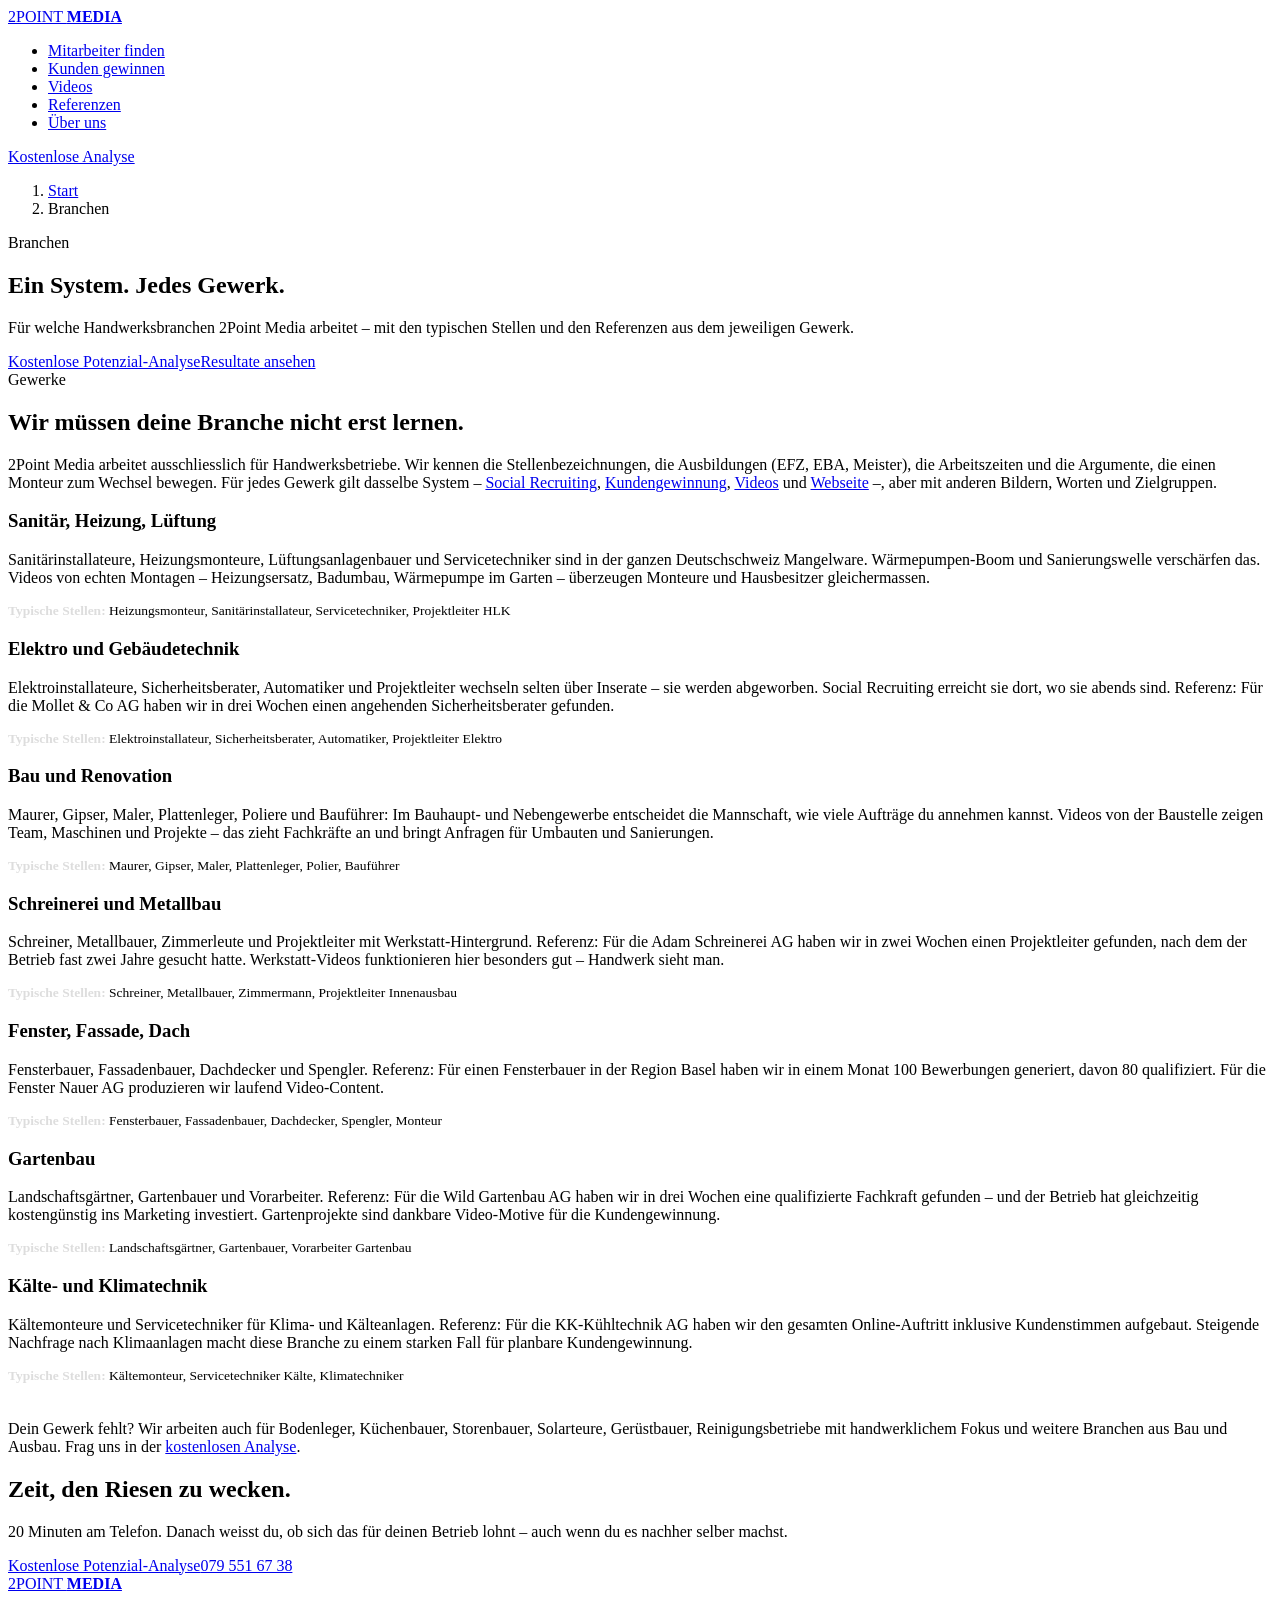
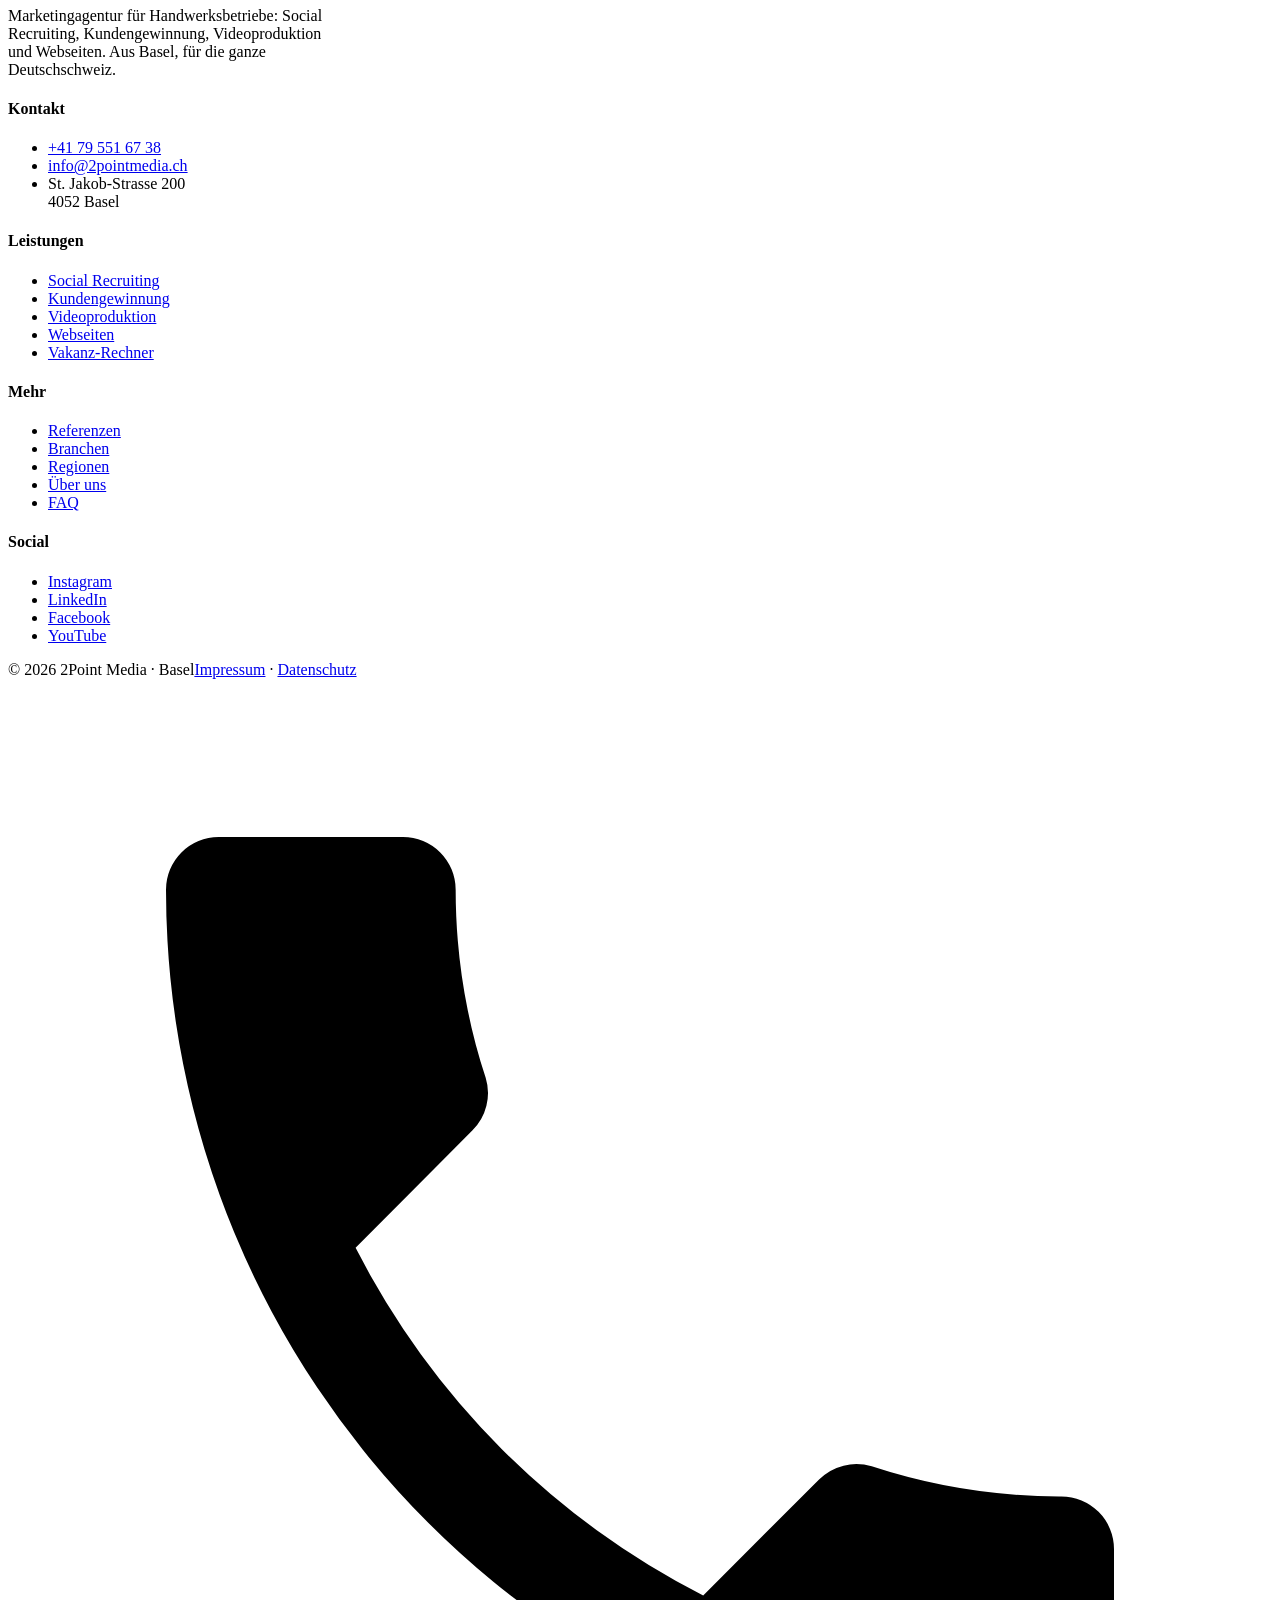
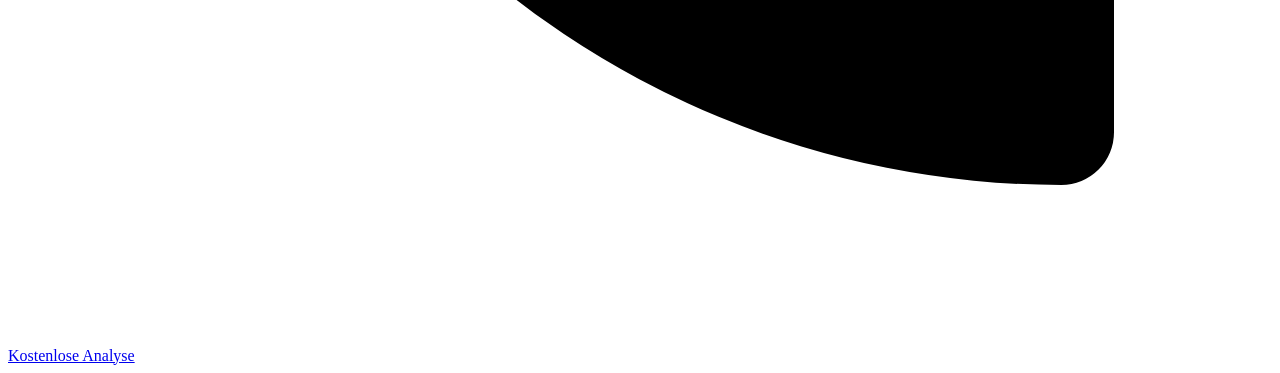
==== public/branchen.html @ a0f5bfc7 "KI-Sichtbarkeit: Unterseiten, strukturierte Daten, llms.txt, robots für KI-Crawler - 8 neue Untersei" ====
<!doctype html>
<html lang="de-CH">
<head>
<meta charset="utf-8">
<meta name="viewport" content="width=device-width, initial-scale=1">
<title>Branchen | Recruiting &amp; Marketing für Sanitär, Elektro, Bau, Schreinerei, Fenster, Gartenbau | 2Point Media</title>
<meta name="description" content="Social Recruiting, Kundengewinnung und Videos nach Gewerk: Sanitär/Heizung/Lüftung, Elektro/Gebäudetechnik, Bau/Renovation, Schreinerei/Metallbau, Fenster/Fassade/Dach, Gartenbau, Kälte-/Klimatechnik. Mit Referenzen aus jeder Branche.">
<meta name="keywords" content="Recruiting Sanitär Schweiz, Recruiting Elektro, Mitarbeiter finden Schreinerei, Recruiting Baubranche Schweiz, Marketing Gartenbau, Recruiting Fensterbau">
<meta name="robots" content="index,follow,max-snippet:-1,max-image-preview:large">
<meta name="author" content="Benjamin Buja, 2Point Media">
<link rel="canonical" href="https://2pointmedia.ch/branchen">
<meta property="og:type" content="website">
<meta property="og:url" content="https://2pointmedia.ch/branchen">
<meta property="og:title" content="Branchen | Recruiting &amp; Marketing für Sanitär, Elektro, Bau, Schreinerei, Fenster, Gartenbau | 2Point Media">
<meta property="og:description" content="Social Recruiting, Kundengewinnung und Videos nach Gewerk: Sanitär/Heizung/Lüftung, Elektro/Gebäudetechnik, Bau/Renovation, Schreinerei/Metallbau, Fenster/Fassade/Dach, Gartenbau, Kälte-/Klimatechnik. Mit Referenzen aus jeder Branche.">
<meta property="og:image" content="https://onecdn.io/cdn-cgi/image/width=1200,height=600,fit=contain/media/8337112e-3cbc-4d50-a742-ce9c7ed0069e/lg">
<meta property="og:locale" content="de_CH">
<meta property="og:site_name" content="2Point Media">
<meta name="theme-color" content="#1A1A1A">
<link rel="icon" href="data:image/svg+xml,%3Csvg xmlns='http://www.w3.org/2000/svg' viewBox='0 0 64 64'%3E%3Crect width='64' height='64' rx='14' fill='%231A1A1A'/%3E%3Ctext x='50%25' y='56%25' dominant-baseline='middle' text-anchor='middle' font-family='Arial Black,Arial' font-weight='900' font-size='38' fill='%23DB9A31'%3E2%3C/text%3E%3C/svg%3E">
<link rel="preload" href="/fonts/anton.woff2" as="font" type="font/woff2" crossorigin>
<link rel="preload" href="/fonts/inter.woff2" as="font" type="font/woff2" crossorigin>
<link rel="stylesheet" href="/css/site.css">
<script type="application/ld+json">
{
 "@context": "https://schema.org",
 "@graph": [
  {
   "@type": "WebPage",
   "@id": "https://2pointmedia.ch/branchen#webpage",
   "url": "https://2pointmedia.ch/branchen",
   "name": "Branchen | Recruiting & Marketing für Sanitär, Elektro, Bau, Schreinerei, Fenster, Gartenbau | 2Point Media",
   "description": "Social Recruiting, Kundengewinnung und Videos nach Gewerk: Sanitär/Heizung/Lüftung, Elektro/Gebäudetechnik, Bau/Renovation, Schreinerei/Metallbau, Fenster/Fassade/Dach, Gartenbau, Kälte-/Klimatechnik. Mit Referenzen aus jeder Branche.",
   "inLanguage": "de-CH",
   "isPartOf": {
    "@id": "https://2pointmedia.ch/#website"
   },
   "about": {
    "@id": "https://2pointmedia.ch/#organization"
   },
   "dateModified": "2026-10-31",
   "breadcrumb": {
    "@id": "https://2pointmedia.ch/branchen#breadcrumb"
   }
  },
  {
   "@type": "BreadcrumbList",
   "itemListElement": [
    {
     "@type": "ListItem",
     "position": 1,
     "name": "Start",
     "item": "https://2pointmedia.ch/"
    },
    {
     "@type": "ListItem",
     "position": 2,
     "name": "Branchen",
     "item": "https://2pointmedia.ch"
    }
   ],
   "@id": "https://2pointmedia.ch/branchen#breadcrumb"
  }
 ]
}
</script>
</head>
<body>
<header class="nav">
  <div class="wrap">
    <a href="/" class="logo" aria-label="2Point Media Startseite">2POINT <b>MEDIA</b></a>
    <nav aria-label="Hauptnavigation"><ul>
      <li><a href="/social-recruiting">Mitarbeiter finden</a></li>
      <li><a href="/kundengewinnung">Kunden gewinnen</a></li>
      <li><a href="/videoproduktion">Videos</a></li>
      <li><a href="/referenzen">Referenzen</a></li>
      <li><a href="/ueber-uns">Über uns</a></li>
    </ul></nav>
    <a href="/#analyse" class="btn btn-gold">Kostenlose Analyse</a>
  </div>
</header>
<main>
<nav class="crumbs wrap" aria-label="Pfad"><ol><li><a href="/">Start</a></li><li aria-current="page">Branchen</li></ol></nav>
<section class="phero">
  <div class="wrap">
    <span class="eyebrow">Branchen</span>
    <h1 class="display">Ein System. <span class="gold">Jedes Gewerk.</span></h1>
    <p class="lead">Für welche Handwerksbranchen 2Point Media arbeitet – mit den typischen Stellen und den Referenzen aus dem jeweiligen Gewerk.</p>
    <div class="cta"><a href="/#analyse" class="btn btn-gold">Kostenlose Potenzial-Analyse</a><a href="/referenzen" class="btn btn-ghost">Resultate ansehen</a></div>
    
  </div>
</section>

<section class="sec">
  <div class="wrap">
    <span class="eyebrow">Gewerke</span>
    <h2 class="display">Wir müssen deine Branche <span class="gold">nicht erst lernen.</span></h2>
    <div class="prose"><p>2Point Media arbeitet ausschliesslich für Handwerksbetriebe. Wir kennen die Stellenbezeichnungen, die Ausbildungen (EFZ, EBA, Meister), die Arbeitszeiten und die Argumente, die einen Monteur zum Wechsel bewegen. Für jedes Gewerk gilt dasselbe System – <a href="/social-recruiting">Social Recruiting</a>, <a href="/kundengewinnung">Kundengewinnung</a>, <a href="/videoproduktion">Videos</a> und <a href="/webseiten">Webseite</a> –, aber mit anderen Bildern, Worten und Zielgruppen.</p></div>
    <div class="grid"><article class="card" id="sanitaer-heizung-lueftung"><h3>Sanitär, Heizung, Lüftung</h3><p>Sanitärinstallateure, Heizungsmonteure, Lüftungsanlagenbauer und Servicetechniker sind in der ganzen Deutschschweiz Mangelware. Wärmepumpen-Boom und Sanierungswelle verschärfen das. Videos von echten Montagen – Heizungsersatz, Badumbau, Wärmepumpe im Garten – überzeugen Monteure und Hausbesitzer gleichermassen.</p><p style="margin-top:12px;font-size:13.5px;color:var(--muted)"><strong style="color:#ddd">Typische Stellen:</strong> Heizungsmonteur, Sanitärinstallateur, Servicetechniker, Projektleiter HLK</p></article><article class="card" id="elektro-gebaeudetechnik"><h3>Elektro und Gebäudetechnik</h3><p>Elektroinstallateure, Sicherheitsberater, Automatiker und Projektleiter wechseln selten über Inserate – sie werden abgeworben. Social Recruiting erreicht sie dort, wo sie abends sind. Referenz: Für die Mollet &amp; Co AG haben wir in drei Wochen einen angehenden Sicherheitsberater gefunden.</p><p style="margin-top:12px;font-size:13.5px;color:var(--muted)"><strong style="color:#ddd">Typische Stellen:</strong> Elektroinstallateur, Sicherheitsberater, Automatiker, Projektleiter Elektro</p></article><article class="card" id="bau-renovation"><h3>Bau und Renovation</h3><p>Maurer, Gipser, Maler, Plattenleger, Poliere und Bauführer: Im Bauhaupt- und Nebengewerbe entscheidet die Mannschaft, wie viele Aufträge du annehmen kannst. Videos von der Baustelle zeigen Team, Maschinen und Projekte – das zieht Fachkräfte an und bringt Anfragen für Umbauten und Sanierungen.</p><p style="margin-top:12px;font-size:13.5px;color:var(--muted)"><strong style="color:#ddd">Typische Stellen:</strong> Maurer, Gipser, Maler, Plattenleger, Polier, Bauführer</p></article><article class="card" id="schreinerei-metallbau"><h3>Schreinerei und Metallbau</h3><p>Schreiner, Metallbauer, Zimmerleute und Projektleiter mit Werkstatt-Hintergrund. Referenz: Für die Adam Schreinerei AG haben wir in zwei Wochen einen Projektleiter gefunden, nach dem der Betrieb fast zwei Jahre gesucht hatte. Werkstatt-Videos funktionieren hier besonders gut – Handwerk sieht man.</p><p style="margin-top:12px;font-size:13.5px;color:var(--muted)"><strong style="color:#ddd">Typische Stellen:</strong> Schreiner, Metallbauer, Zimmermann, Projektleiter Innenausbau</p></article><article class="card" id="fenster-fassade-dach"><h3>Fenster, Fassade, Dach</h3><p>Fensterbauer, Fassadenbauer, Dachdecker und Spengler. Referenz: Für einen Fensterbauer in der Region Basel haben wir in einem Monat 100 Bewerbungen generiert, davon 80 qualifiziert. Für die Fenster Nauer AG produzieren wir laufend Video-Content.</p><p style="margin-top:12px;font-size:13.5px;color:var(--muted)"><strong style="color:#ddd">Typische Stellen:</strong> Fensterbauer, Fassadenbauer, Dachdecker, Spengler, Monteur</p></article><article class="card" id="gartenbau"><h3>Gartenbau</h3><p>Landschaftsgärtner, Gartenbauer und Vorarbeiter. Referenz: Für die Wild Gartenbau AG haben wir in drei Wochen eine qualifizierte Fachkraft gefunden – und der Betrieb hat gleichzeitig kostengünstig ins Marketing investiert. Gartenprojekte sind dankbare Video-Motive für die Kundengewinnung.</p><p style="margin-top:12px;font-size:13.5px;color:var(--muted)"><strong style="color:#ddd">Typische Stellen:</strong> Landschaftsgärtner, Gartenbauer, Vorarbeiter Gartenbau</p></article><article class="card" id="kaelte-klimatechnik"><h3>Kälte- und Klimatechnik</h3><p>Kältemonteure und Servicetechniker für Klima- und Kälteanlagen. Referenz: Für die KK-Kühltechnik AG haben wir den gesamten Online-Auftritt inklusive Kundenstimmen aufgebaut. Steigende Nachfrage nach Klimaanlagen macht diese Branche zu einem starken Fall für planbare Kundengewinnung.</p><p style="margin-top:12px;font-size:13.5px;color:var(--muted)"><strong style="color:#ddd">Typische Stellen:</strong> Kältemonteur, Servicetechniker Kälte, Klimatechniker</p></article></div>
    <div class="prose" style="margin-top:36px"><p>Dein Gewerk fehlt? Wir arbeiten auch für Bodenleger, Küchenbauer, Storenbauer, Solarteure, Gerüstbauer, Reinigungsbetriebe mit handwerklichem Fokus und weitere Branchen aus Bau und Ausbau. Frag uns in der <a href="/#analyse">kostenlosen Analyse</a>.</p></div>
  </div>
</section>

<section class="cta-band">
  <div class="wrap">
    <h2 class="display">Zeit, den <span class="gold">Riesen</span> zu wecken.</h2>
    <p>20 Minuten am Telefon. Danach weisst du, ob sich das für deinen Betrieb lohnt – auch wenn du es nachher selber machst.</p>
    <div class="row"><a href="/#analyse" class="btn btn-gold">Kostenlose Potenzial-Analyse</a><a href="tel:+41795516738" class="btn btn-ghost">079 551 67 38</a></div>
  </div>
</section>
</main>
<footer>
  <div class="wrap">
    <div>
      <a href="/" class="logo">2POINT <b>MEDIA</b></a>
      <p style="margin-top:14px;max-width:320px">Marketingagentur für Handwerksbetriebe: Social Recruiting, Kundengewinnung, Videoproduktion und Webseiten. Aus Basel, für die ganze Deutschschweiz.</p>
    </div>
    <div><h4>Kontakt</h4><ul><li><a href="tel:+41795516738">+41 79 551 67 38</a></li><li><a href="mailto:info@2pointmedia.ch">info@2pointmedia.ch</a></li><li>St. Jakob-Strasse 200<br>4052 Basel</li></ul></div>
    <div><h4>Leistungen</h4><ul><li><a href="/social-recruiting">Social Recruiting</a></li><li><a href="/kundengewinnung">Kundengewinnung</a></li><li><a href="/videoproduktion">Videoproduktion</a></li><li><a href="/webseiten">Webseiten</a></li><li><a href="/#rechner">Vakanz-Rechner</a></li></ul></div>
    <div><h4>Mehr</h4><ul><li><a href="/referenzen">Referenzen</a></li><li><a href="/branchen">Branchen</a></li><li><a href="/regionen">Regionen</a></li><li><a href="/ueber-uns">Über uns</a></li><li><a href="/#faq">FAQ</a></li></ul></div>
    <div><h4>Social</h4><ul><li><a href="https://www.instagram.com/2point.media/" target="_blank" rel="noopener">Instagram</a></li><li><a href="https://linkedin.com/company/2-point-media/" target="_blank" rel="noopener">LinkedIn</a></li><li><a href="https://www.facebook.com/profile.php?id=100079859542845" target="_blank" rel="noopener">Facebook</a></li><li><a href="https://www.youtube.com/playlist?list=PLq-tSkPF_7nLvM9CVybsLSK_pnYiTm-1g" target="_blank" rel="noopener">YouTube</a></li></ul></div>
    <div class="copy"><span>© 2026 2Point Media · Basel</span><span><a href="/impressum">Impressum</a> · <a href="/datenschutz">Datenschutz</a></span></div>
  </div>
</footer>
<div class="mbar">
  <a href="tel:+41795516738" class="btn ic" aria-label="Anrufen"><svg viewBox="0 0 24 24"><path d="M6.6 10.8a15.1 15.1 0 0 0 6.6 6.6l2.2-2.2a1 1 0 0 1 1-.25 11.4 11.4 0 0 0 3.6.57 1 1 0 0 1 1 1V20a1 1 0 0 1-1 1A17 17 0 0 1 3 4a1 1 0 0 1 1-1h3.5a1 1 0 0 1 1 1c0 1.25.2 2.45.57 3.57a1 1 0 0 1-.25 1z"/></svg></a>
  <a href="/#analyse" class="btn btn-gold">Kostenlose Analyse</a>
</div>
</body>
</html>
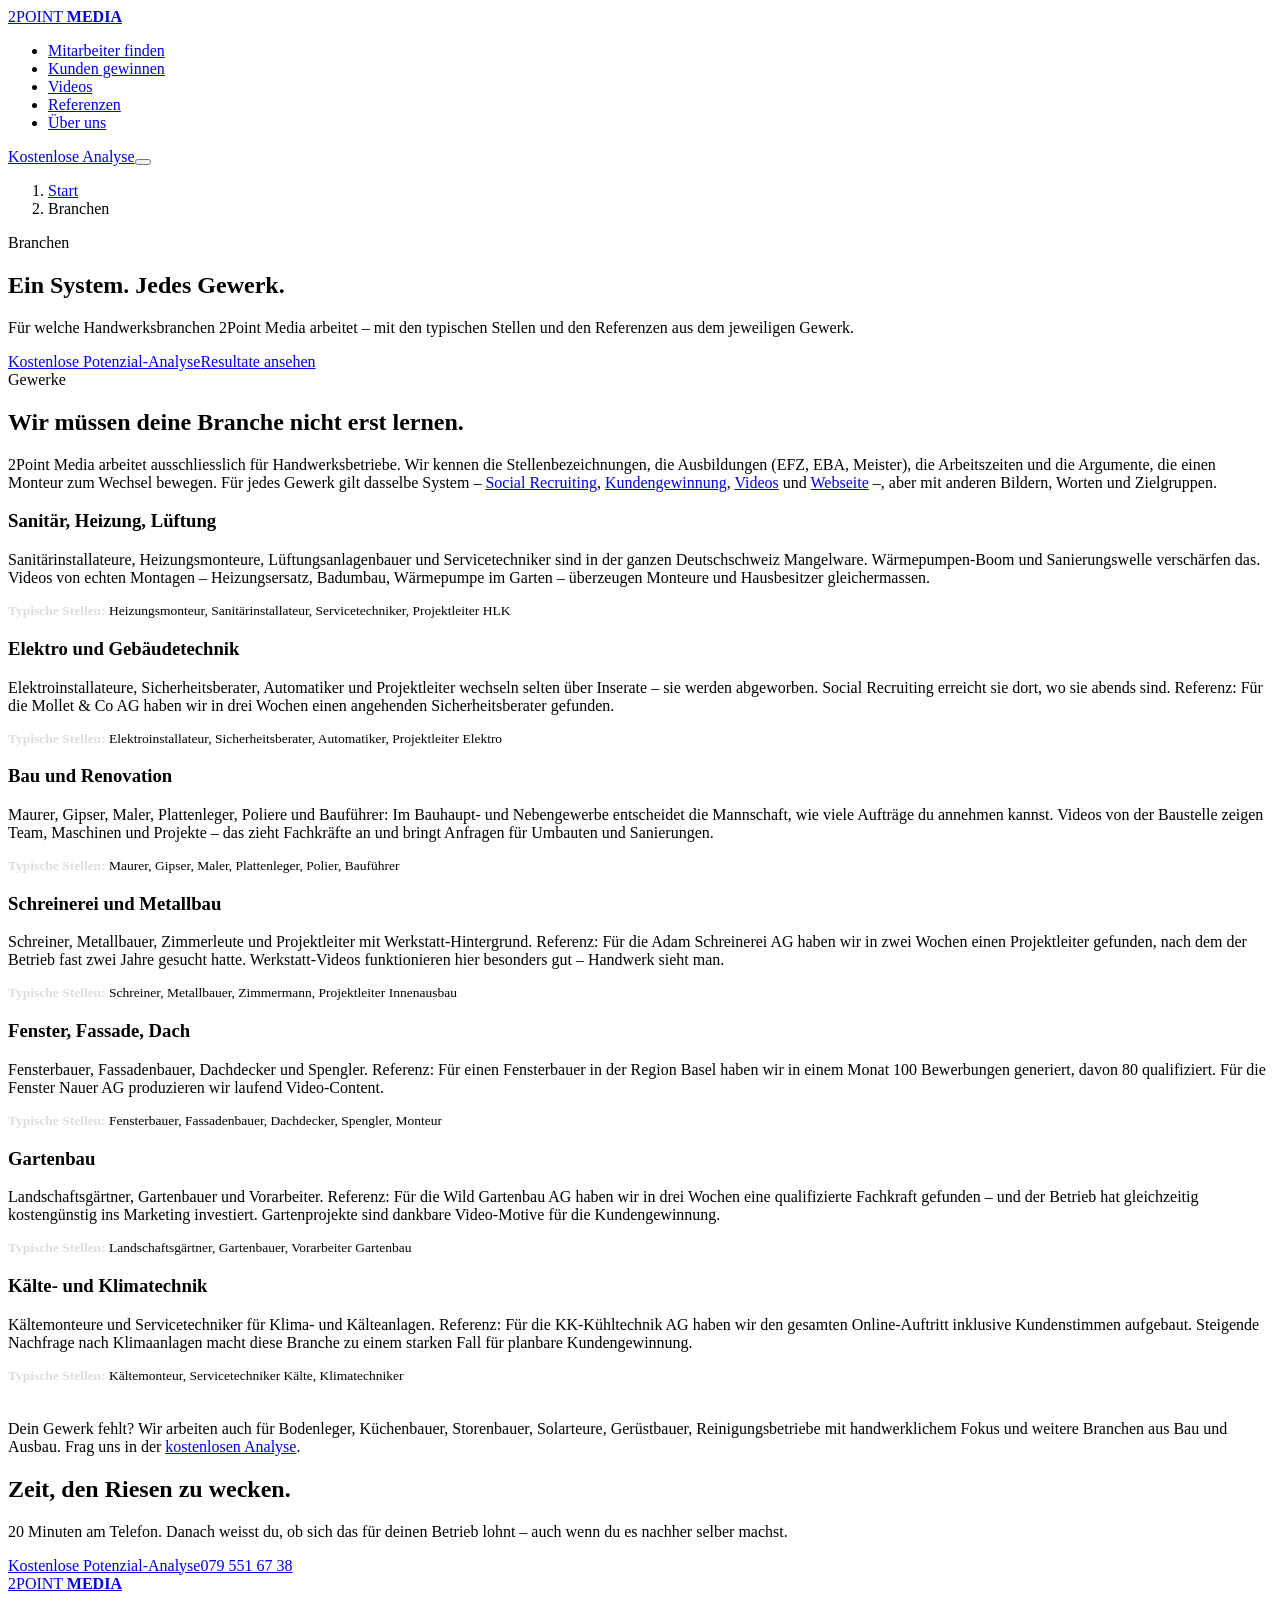
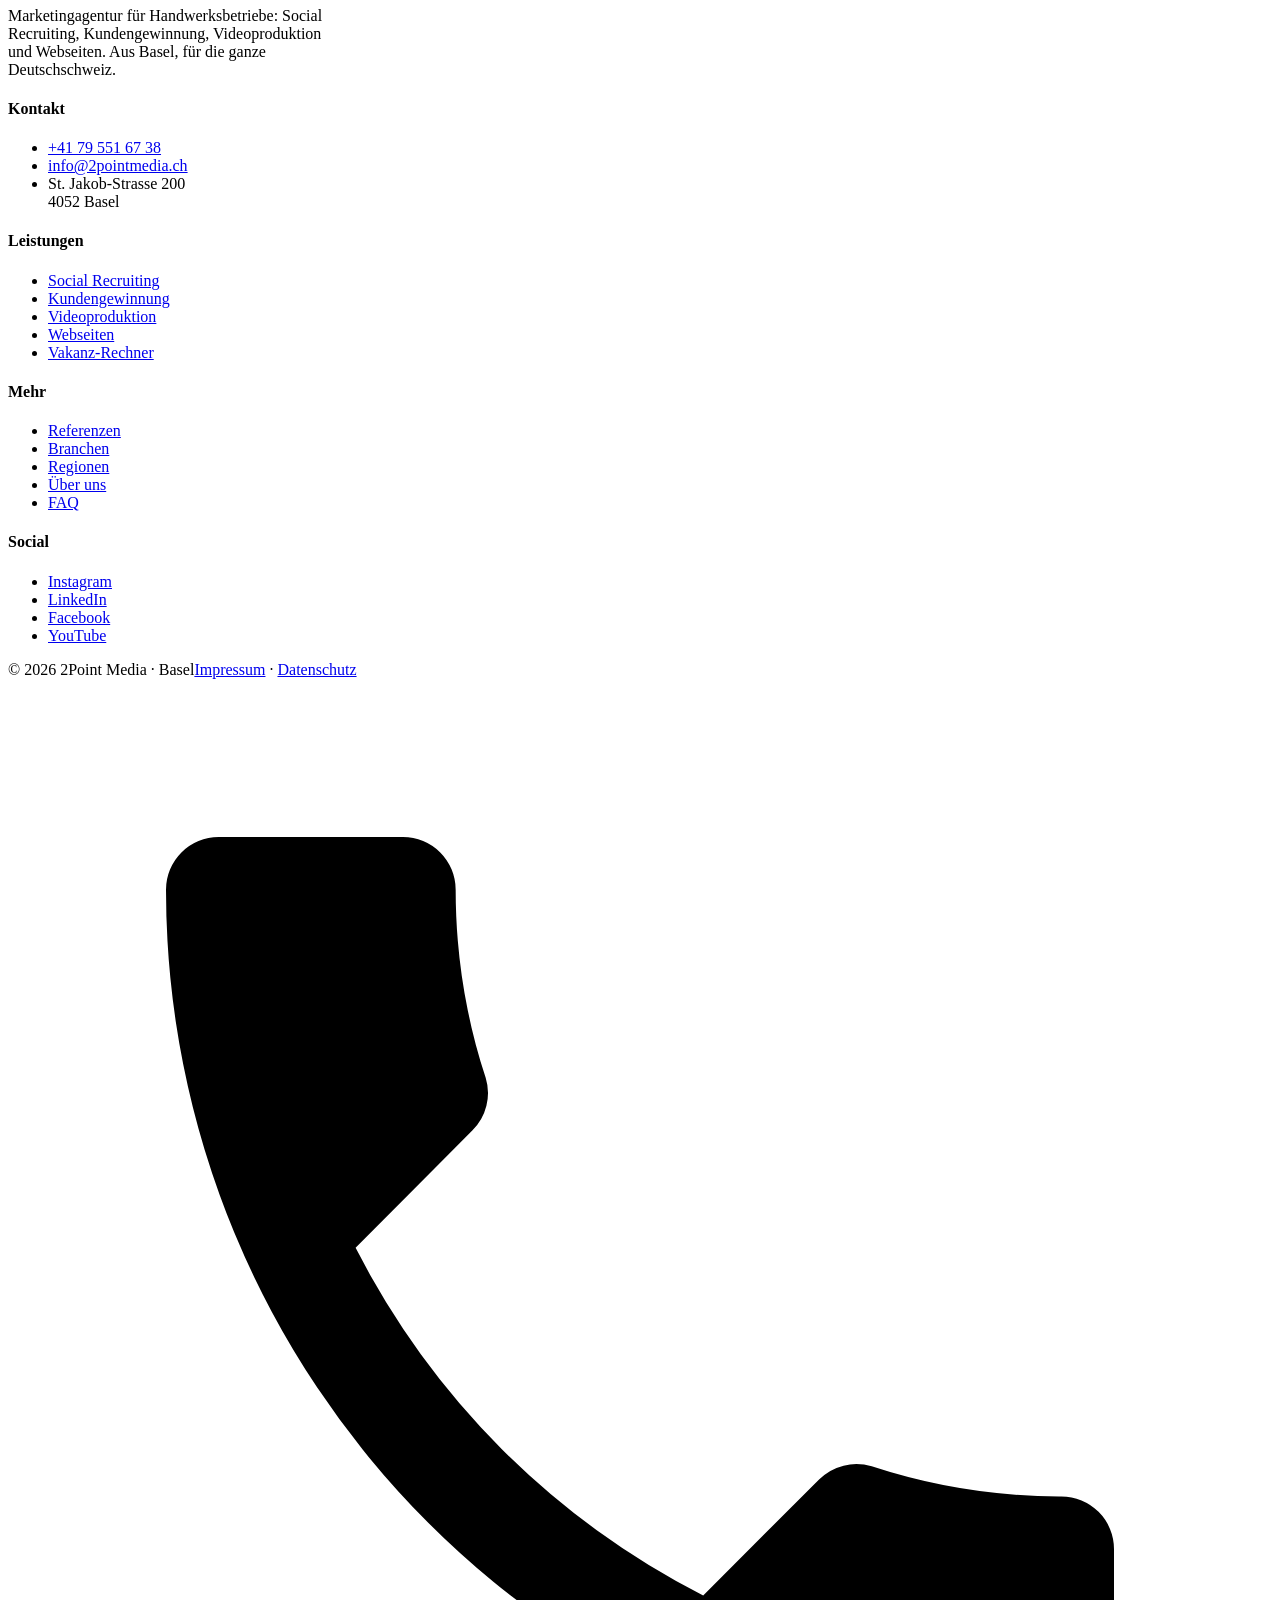
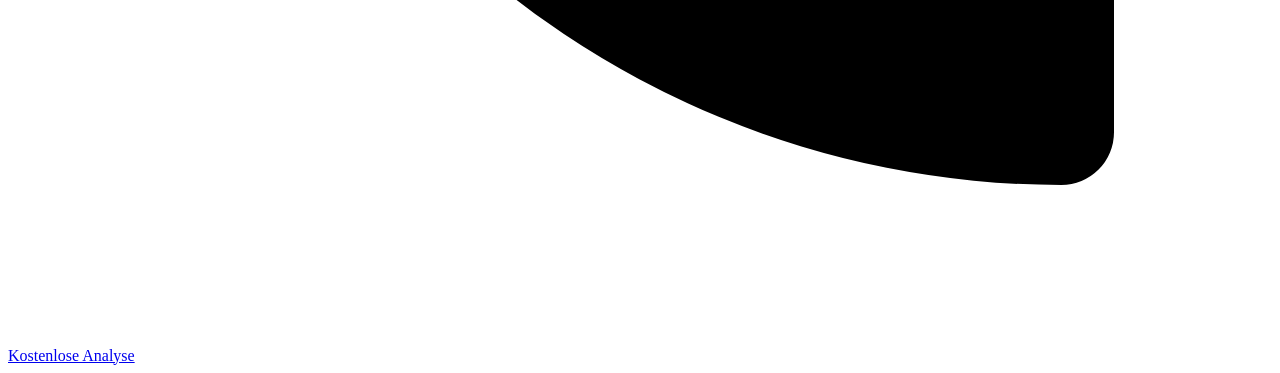
==== commit d640b629: "Landingpages Social Recruiting und Kundengewinnung ausgebaut, Vertrauens-Elemente - /social-recruiti" ====
--- a/public/branchen.html
+++ b/public/branchen.html
@@ -76,7 +76,7 @@
       <li><a href="/referenzen">Referenzen</a></li>
       <li><a href="/ueber-uns">Über uns</a></li>
     </ul></nav>
-    <a href="/#analyse" class="btn btn-gold">Kostenlose Analyse</a>
+    <div class="right"><a href="/#analyse" class="btn btn-gold">Kostenlose Analyse</a><button type="button" class="burger" id="burger" aria-label="Menü öffnen" aria-expanded="false"><span></span></button></div>
   </div>
 </header>
 <main>
@@ -126,5 +126,6 @@
   <a href="tel:+41795516738" class="btn ic" aria-label="Anrufen"><svg viewBox="0 0 24 24"><path d="M6.6 10.8a15.1 15.1 0 0 0 6.6 6.6l2.2-2.2a1 1 0 0 1 1-.25 11.4 11.4 0 0 0 3.6.57 1 1 0 0 1 1 1V20a1 1 0 0 1-1 1A17 17 0 0 1 3 4a1 1 0 0 1 1-1h3.5a1 1 0 0 1 1 1c0 1.25.2 2.45.57 3.57a1 1 0 0 1-.25 1z"/></svg></a>
   <a href="/#analyse" class="btn btn-gold">Kostenlose Analyse</a>
 </div>
+<script src="/js/site.js" defer></script>
 </body>
 </html>
